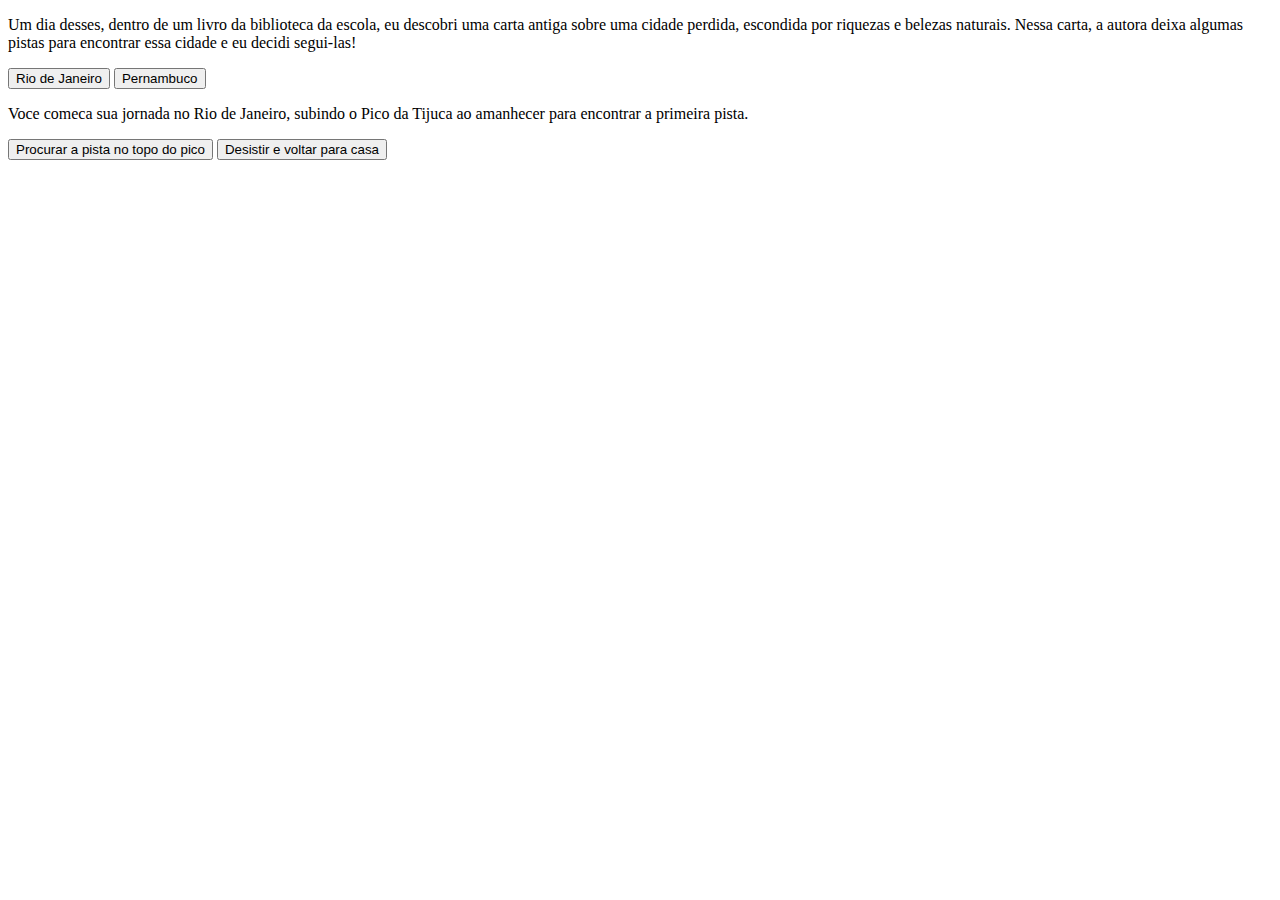
==== Criando-nova-aventura/index.html @ aecaaf8d "commit" ====
<!DOCTYPE html>
<html lang="pt-br">
<head>
    <meta charset="UTF-8">
    <meta name="viewport" content="width=device-width, initial-scale=1.0">
    <title>Em busca da cidade perdida</title>
</head>
<body>
    <main>
        <div class="passo ativo" id="passo-0">
            <p>Um dia desses, dentro de um livro da biblioteca da escola, eu descobri uma carta antiga sobre uma cidade perdida, escondida por riquezas e belezas naturais. Nessa carta, a autora deixa algumas pistas para encontrar essa cidade e eu decidi segui-las!</p>
            <button class="btn-proximo" data-proximo="1">Rio de Janeiro</button>
            <button class="btn-proximo" data-proximo="2">Pernambuco</button>
        </div>
        <div class="passo" id="passo-1">
            <p>Voce comeca sua jornada no Rio de Janeiro, subindo o Pico da Tijuca ao amanhecer para encontrar a primeira pista.</p>
            <button class="btn-proximo" data-proximo="3">Procurar a pista no topo do pico</button>
            <button class="btn-proximo" data-proximo="4">Desistir e voltar para casa</button>
        </div>
        </main>
</body>
</html>
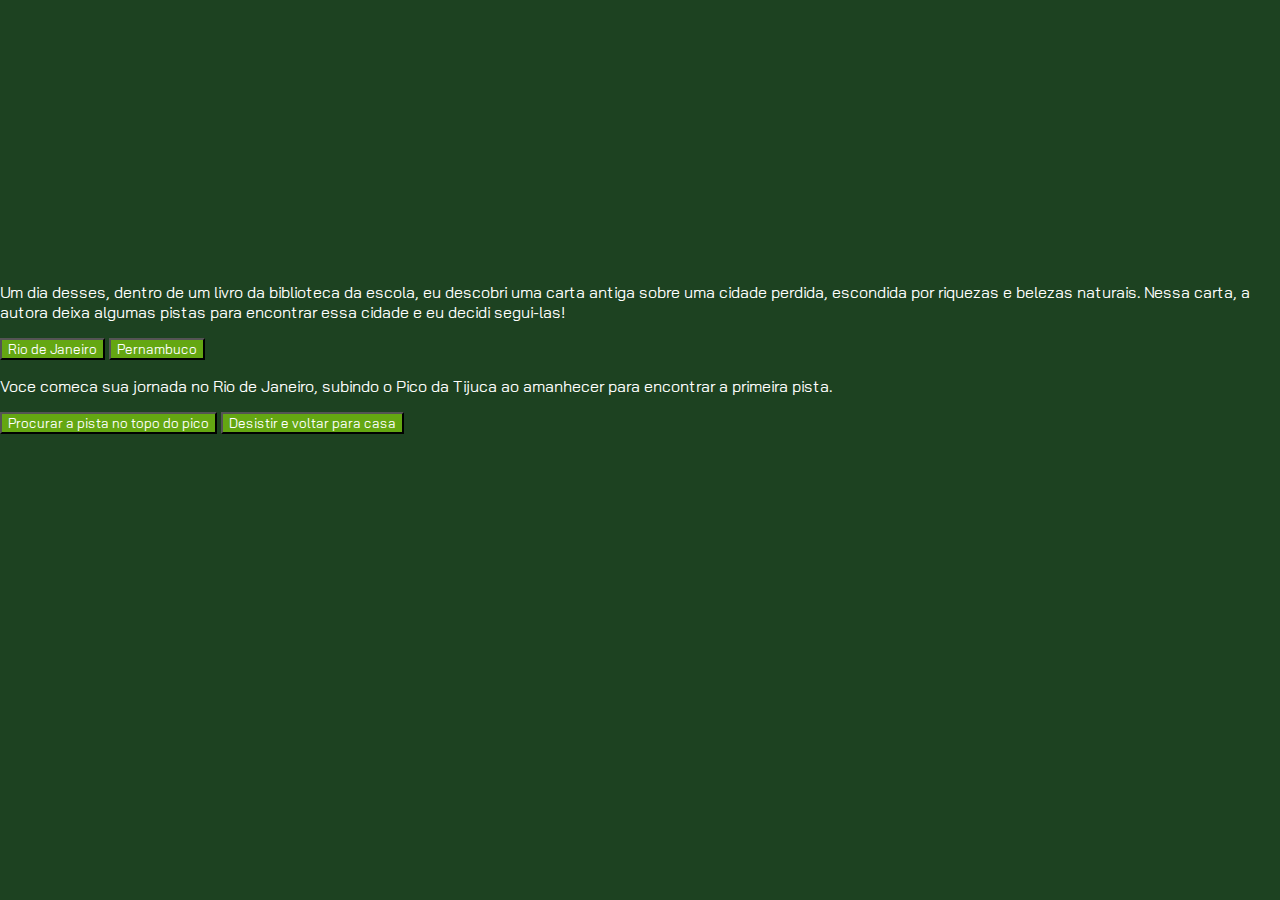
==== commit 8325246c: "commit" ====
--- a/Criando-nova-aventura/index.html
+++ b/Criando-nova-aventura/index.html
@@ -3,6 +3,10 @@
 <head>
     <meta charset="UTF-8">
     <meta name="viewport" content="width=device-width, initial-scale=1.0">
+    <link rel="stylesheet" href="style.css">
+    <link rel="preconnect" href="https://fonts.googleapis.com">
+    <link rel="preconnect" href="https://fonts.gstatic.com" crossorigin>
+    <link href="https://fonts.googleapis.com/css2?family=Bai+Jamjuree:ital,wght@0,200;0,300;0,400;0,500;0,600;0,700;1,200;1,300;1,400;1,500;1,600;1,700&display=swap" rel="stylesheet">
     <title>Em busca da cidade perdida</title>
 </head>
 <body>
--- a/Criando-nova-aventura/style.css
+++ b/Criando-nova-aventura/style.css
@@ -0,0 +1,16 @@
+body {
+    background-color: #1D4221;
+    color: white;
+    font-family: "Bai Jamjuree", sans-serif;
+    display: flex;
+    justify-content: center;
+    align-items: center;
+    height: 700px;
+    margin: 0;
+}
+
+button {
+    background-color: #64A712;
+    color: white;
+    font-family: "Bai Jamjuree", sans-serif;
+}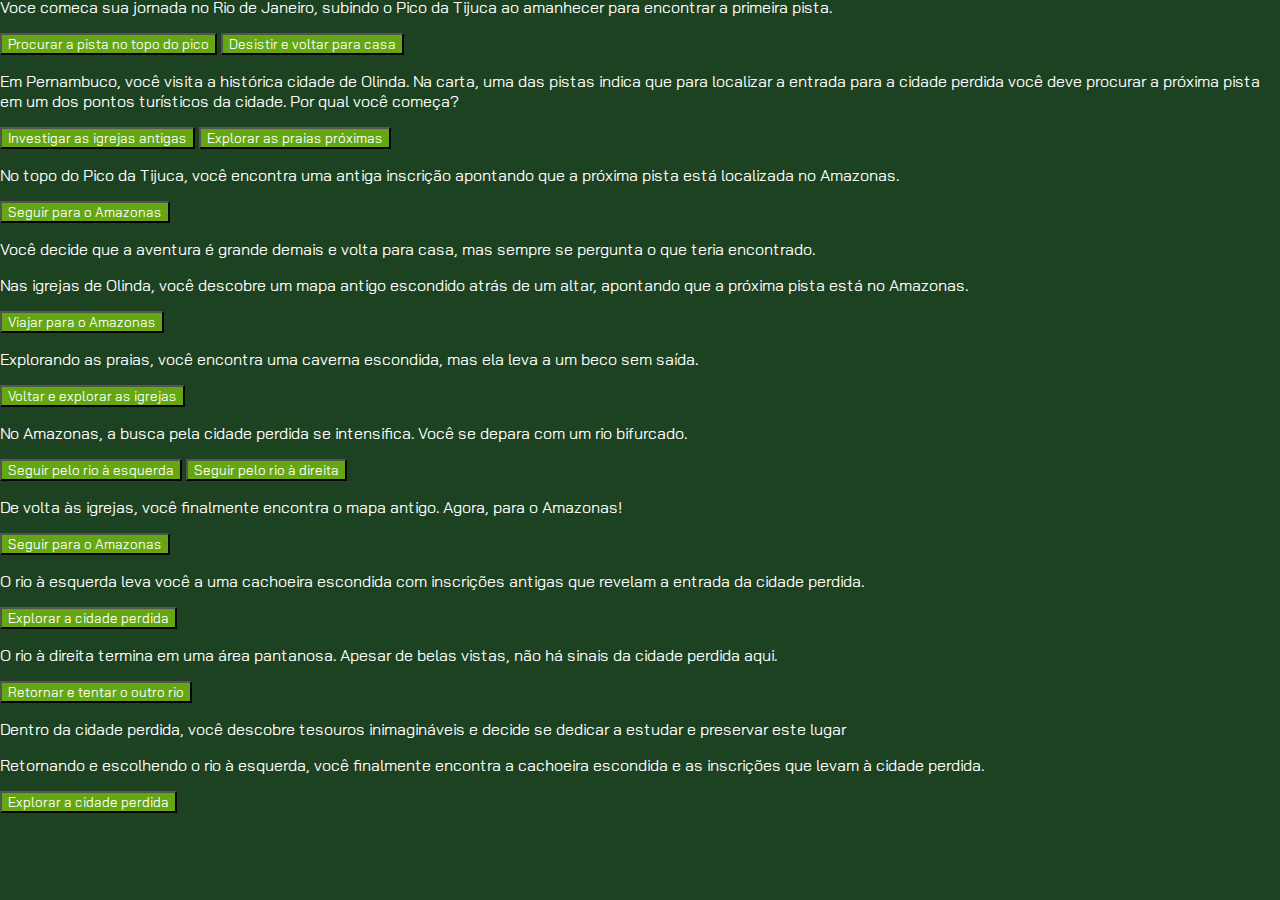
==== commit 9458b582: "commit" ====
--- a/Criando-nova-aventura/index.html
+++ b/Criando-nova-aventura/index.html
@@ -21,6 +21,61 @@
             <button class="btn-proximo" data-proximo="3">Procurar a pista no topo do pico</button>
             <button class="btn-proximo" data-proximo="4">Desistir e voltar para casa</button>
         </div>
-        </main>
+        <div class="passo" id="passo-2">
+            <p>Em Pernambuco, você visita a histórica cidade de Olinda. Na carta, uma das pistas indica que para localizar a entrada para a cidade perdida você deve procurar a próxima pista em um dos pontos turísticos da cidade. Por qual você começa?</p>
+            <button class="btn-proximo" data-proximo="5">Investigar as igrejas antigas</button>
+            <button class="btn-proximo" data-proximo="6">Explorar as praias próximas</button>
+        </div>
+        <div class="passo" id="passo-3">
+            <p>No topo do Pico da Tijuca, você encontra uma antiga inscrição apontando que a próxima pista está localizada no Amazonas.</p>
+            <button class="btn-proximo" data-proximo="7">Seguir para o Amazonas</button>
+        </div>
+
+        <div class="passo" id="passo-4">
+            <p>Você decide que a aventura é grande demais e volta para casa, mas sempre se pergunta o que teria encontrado.</p>
+        </div>
+
+        <div class="passo" id="passo-5">
+            <p>Nas igrejas de Olinda, você descobre um mapa antigo escondido atrás de um altar, apontando que a próxima pista está no Amazonas.</p>
+            <button class="btn-proximo" data-proximo="7">Viajar para o Amazonas</button>
+        </div>
+
+        <div class="passo" id="passo-6">
+            <p>Explorando as praias, você encontra uma caverna escondida, mas ela leva a um beco sem saída.</p>
+            <button class="btn-proximo" data-proximo="8">Voltar e explorar as igrejas</button>
+        </div>
+
+        <div class="passo" id="passo-7">
+            <p>No Amazonas, a busca pela cidade perdida se intensifica. Você se depara com um rio bifurcado.</p>
+            <button class="btn-proximo" data-proximo="9">Seguir pelo rio à esquerda</button>
+            <button class="btn-proximo" data-proximo="10">Seguir pelo rio à direita</button>
+        </div>
+
+        <div class="passo" id="passo-8">
+            <p>De volta às igrejas, você finalmente encontra o mapa antigo. Agora, para o Amazonas!</p>
+            <button class="btn-proximo" data-proximo="7">Seguir para o Amazonas</button>
+        </div>
+
+        <div class="passo" id="passo-9">
+            <p>O rio à esquerda leva você a uma cachoeira escondida com inscrições antigas que revelam a entrada da cidade perdida.</p>
+            <button class="btn-proximo" data-proximo="11">Explorar a cidade perdida</button>
+        </div>
+
+        <div class="passo" id="passo-10">
+            <p>O rio à direita termina em uma área pantanosa. Apesar de belas vistas, não há sinais da cidade perdida aqui.</p>
+            <button class="btn-proximo" data-proximo="12">Retornar e tentar o outro rio</button>
+        </div>
+
+        <div class="passo" id="passo-11">
+            <p>Dentro da cidade perdida, você descobre tesouros inimagináveis e decide se dedicar a estudar e preservar este lugar</p>
+        </div>
+
+        <div class="passo" id="passo-12">
+            <p>Retornando e escolhendo o rio à esquerda, você finalmente encontra a cachoeira escondida e as inscrições que levam à cidade perdida.</p>
+            <button class="btn-proximo" data-proximo="11">Explorar a cidade perdida</button>
+        </div>
+    </main>
+        <script src="script.js"></script>
+
 </body>
 </html>